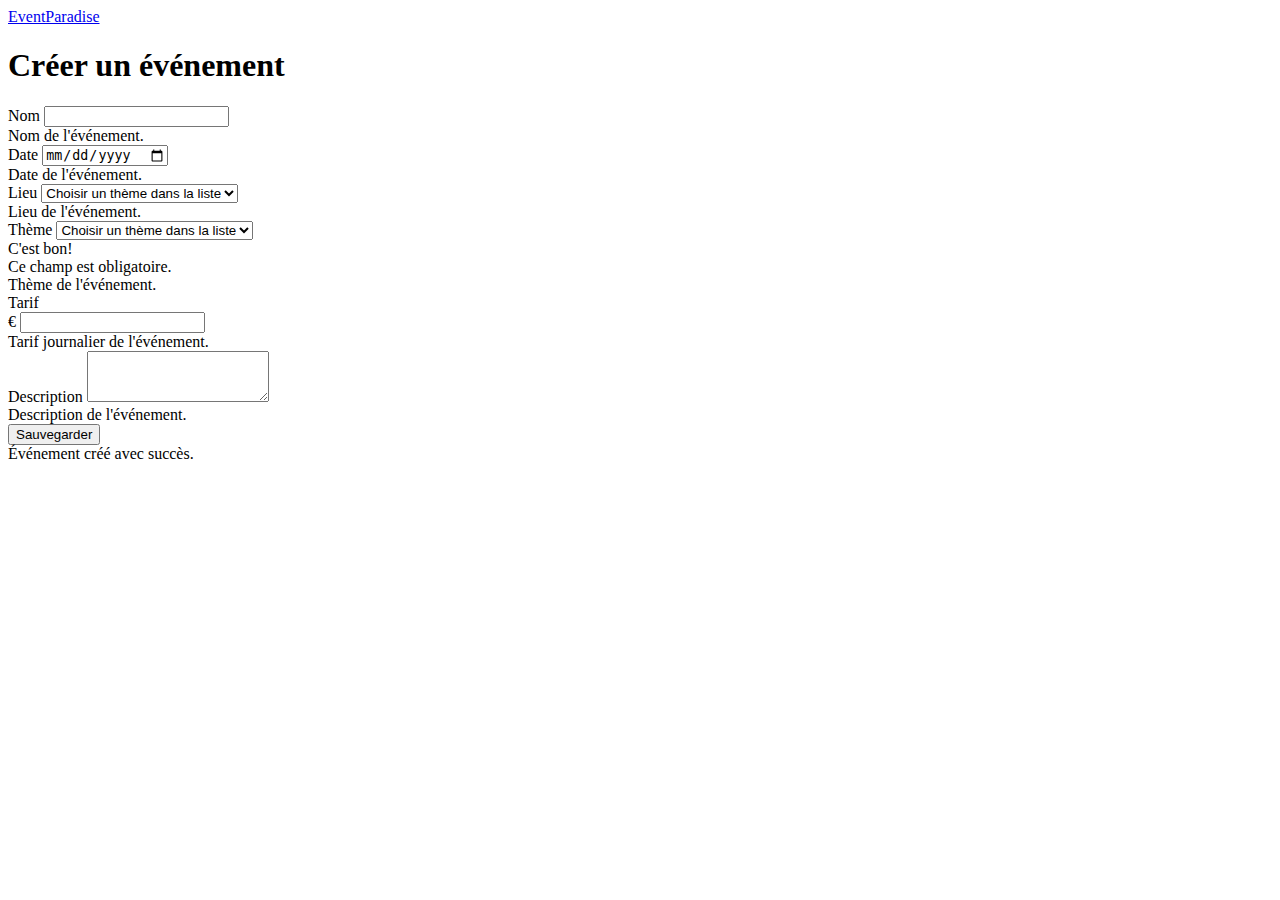
==== index.html @ 07eeff44 "Initial commit" ====
<!DOCTYPE html>
<html lang="en">

<head>
    <meta charset="UTF-8">
    <meta http-equiv="X-UA-Compatible" content="IE=edge">
    <meta name="viewport" content="width=device-width, initial-scale=1.0">
    <title>Event Paradise</title>
    <link href="https://cdn.jsdelivr.net/npm/bootstrap@5.2.3/dist/css/bootstrap.min.css" rel="stylesheet"
        integrity="sha384-rbsA2VBKQhggwzxH7pPCaAqO46MgnOM80zW1RWuH61DGLwZJEdK2Kadq2F9CUG65" crossorigin="anonymous">
    <script src="https://cdn.jsdelivr.net/npm/bootstrap@5.2.3/dist/js/bootstrap.bundle.min.js"
        integrity="sha384-kenU1KFdBIe4zVF0s0G1M5b4hcpxyD9F7jL+jjXkk+Q2h455rYXK/7HAuoJl+0I4" crossorigin="anonymous"
        defer></script>
    <script src="js/date.js" defer></script>
    <script src="js/submit.js" defer></script>
    <link rel="stylesheet" href="css/style.css">
</head>

<body>
    <nav class="navbar navbar-expand-lg bg-light">
        <div class="container-fluid">
            <a class="navbar-brand" href="index.html">EventParadise</a>
        </div>
    </nav>
    <div class="container-fluid">
        <h1 class="mb-4 fw-semibold">Créer un événement</h1>
        <form class="g-3">
            <div class="row">
                <div class="col-12 col-md-4 mb-3">
                    <label for="name" class="form-label fw-semibold">Nom</label>
                    <input name="name" type="text" id="name" class="form-control" required minlength="1"
                        maxlength="255">
                    <div id="nameHelp" class="form-text">Nom de l'événement.</div>
                </div>

                <div class="col-12 col-md-4 mb-3">
                    <label for="date" class="form-label fw-semibold">Date</label>
                    <input name="date" type="date" id="date" class="form-control" min="2022-12-08" required />
                    <div id="dateHelp" class="form-text">Date de l'événement.</div>
                </div>
                <div class="col-12 col-md-4 mb-3">
                    <label for="place" class="form-label fw-semibold">Lieu</label>
                    <select name="place" id="place" class="form-select" required>
                        <option selected disabled value="">Choisir un thème dans la liste</option>
                        <option value="paris">Paris</option>
                        <option value="rennes">Rennes</option>
                        <option value="marseille">Marseille</option>
                    </select>
                    <div id="placeHelp" class="form-text">Lieu de l'événement.</div>
                </div>
            </div>

            <div class="row">
                <div class="col-12 col-md-8 mb-3">
                    <label for="theme" class="form-label fw-semibold">Thème</label>
                    <select name="theme" id="theme" class="form-select" required>
                        <option selected disabled value="">Choisir un thème dans la liste</option>
                        <option value="ecologie">Écologie</option>
                        <option value="ressourcesHumaines">Ressources Humaines</option>
                        <option value="tech">Tech</option>
                    </select>
                    <div class="valid-tooltip">C'est bon!</div>
                    <div class="invalid-tooltip">
                        Ce champ est obligatoire.
                    </div>
                    <div id="themeHelp" class="form-text">Thème de l'événement.</div>
                </div>
                <div class="col-12 col-md-4 mb-3">
                    <label for="rate" class="form-label fw-semibold">Tarif</label>
                    <div class="input-group">
                        <span class="input-group-text">€</span>
                        <input name="rate" type="number" id="rate" class="form-control" min="1" required>
                    </div>
                    <div id="rateHelp" class="form-text">Tarif journalier de l'événement.</div>
                </div>
            </div>

            <div class="row">
                <div class="mb-3">
                    <label for="description" class="form-label fw-semibold">Description</label>
                    <textarea name="description" id="description" class="form-control" rows="3" required minlength="1"
                        maxlength="1000"></textarea>
                    <div id="descriptionHelp" class="form-text">Description de l'événement.</div>
                </div>
            </div>

            <div class="row mb-3">
                <div class="col d-flex justify-content-end content">
                    <button id="btn" type="submit" class="btn col-12 col-md-2 btn-primary">Sauvegarder</button>

                    <!-- Toast - Success create event -->
                    <div class="toast-container position-fixed bottom-0 end-0 p-3">
                        <div id="toast" class="toast bg-success bg-opacity-25" role="alert" aria-live="assertive"
                            aria-atomic="true" data-bs-delay="5000">
                            <div class="toast-body">
                                Événement créé avec succès.
                            </div>
                        </div>
                    </div>

                </div>
            </div>
        </form>
    </div>

</body>

</html>
---- css/style.css ----
/******* Tooltip error *********/
.tooltip-inner {
    background-color: #DC143C;
}

.tooltip .tooltip-arrow {
    --bs-tooltip-bg: #DC143C;
}
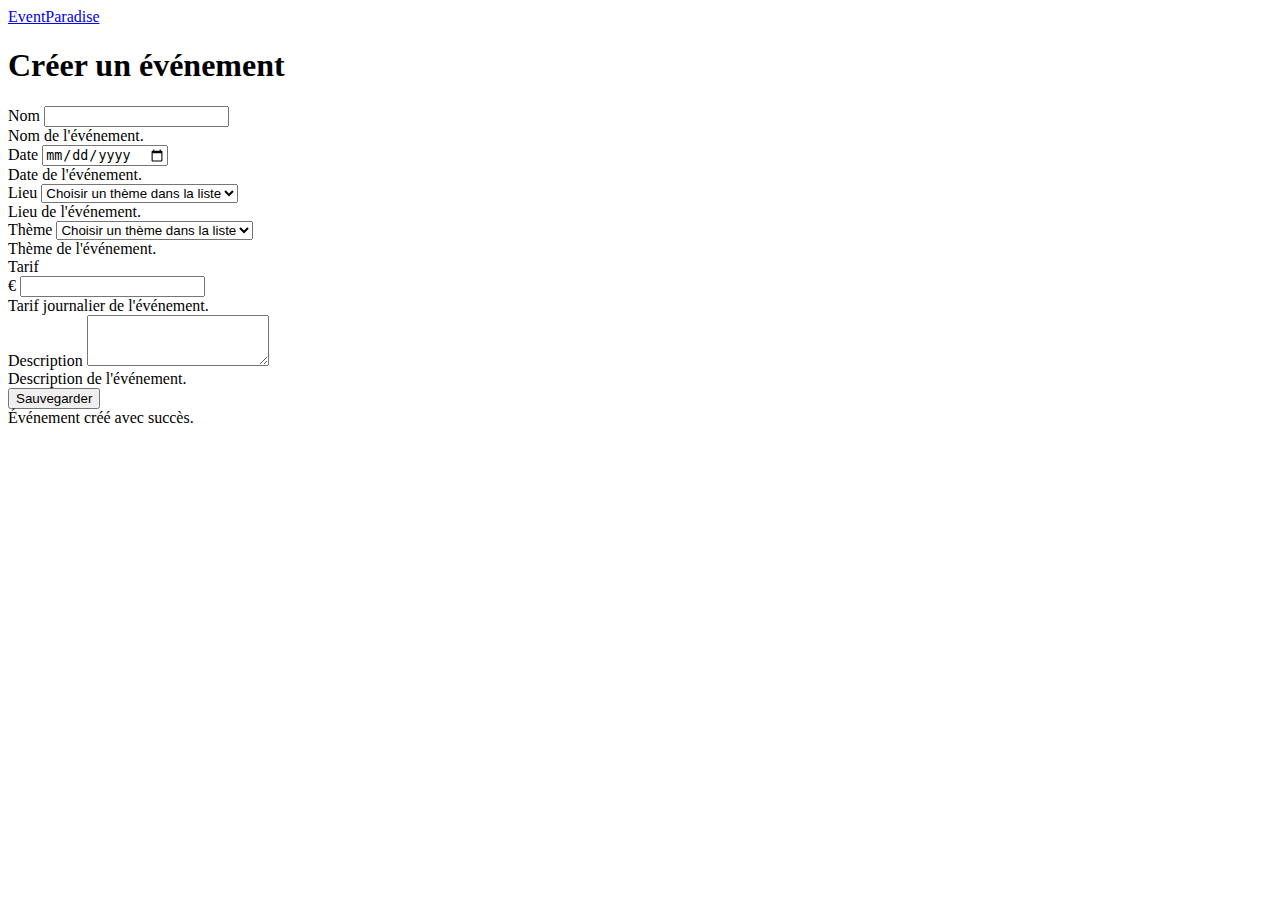
==== commit bd5e3a70: "Add margin for btn; Delete feedback of bootstrap" ====
--- a/index.html
+++ b/index.html
@@ -59,10 +59,6 @@
                         <option value="ressourcesHumaines">Ressources Humaines</option>
                         <option value="tech">Tech</option>
                     </select>
-                    <div class="valid-tooltip">C'est bon!</div>
-                    <div class="invalid-tooltip">
-                        Ce champ est obligatoire.
-                    </div>
                     <div id="themeHelp" class="form-text">Thème de l'événement.</div>
                 </div>
                 <div class="col-12 col-md-4 mb-3">
@@ -86,7 +82,7 @@
 
             <div class="row mb-3">
                 <div class="col d-flex justify-content-end content">
-                    <button id="btn" type="submit" class="btn col-12 col-md-2 btn-primary">Sauvegarder</button>
+                    <button id="btn" type="submit" class="btn col-12 col-md-2 btn-primary mb-5">Sauvegarder</button>
 
                     <!-- Toast - Success create event -->
                     <div class="toast-container position-fixed bottom-0 end-0 p-3">
